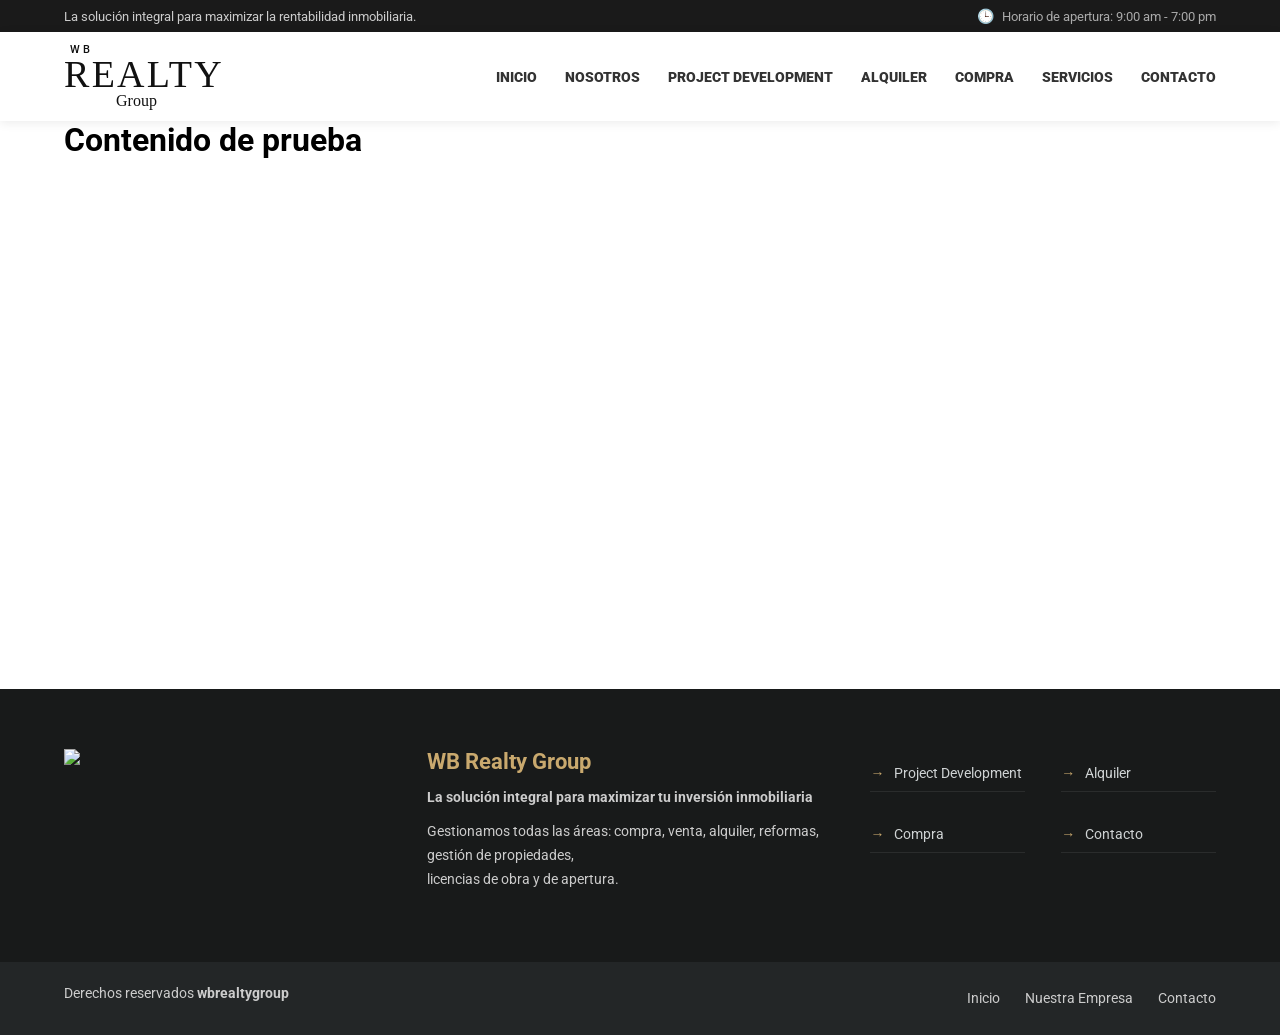
==== index.html @ 9dfc27f6 "aplicativo de inmobiliaria" ====
<!DOCTYPE html>
<html lang="es">

<head>
    <meta charset="UTF-8">
    <meta name="viewport" content="width=device-width, initial-scale=1.0">
    <title>WB Realty Clone</title>
    <link rel="preconnect" href="https://fonts.googleapis.com">
    <link rel="preconnect" href="https://fonts.gstatic.com" crossorigin>
    <link href="https://fonts.googleapis.com/css2?family=Roboto:wght@300;400;500;700;900&display=swap" rel="stylesheet">
    <link rel="stylesheet" href="css/styles.css">
</head>

<body>

    <!-- TOPBAR -->
    <div class="topbar">
        <div class="container">
            <div class="topbar__left">
                <p>La solución integral para maximizar la rentabilidad inmobiliaria.</p>
            </div>
            <div class="topbar__right">
                <span class="topbar__clock">🕒</span>
                <span class="topbar__time">Horario de apertura: 9:00 am - 7:00 pm</span>
             
            </div>
        </div>
    </div>

    <!-- HEADER -->
    <header class="header">
        <div class="container header__container">

            <a class="site-logo" href="#" aria-label="WB Realty Group">
                <span class="site-logo__wb">WB</span>
                <span class="site-logo__realty">REALTY</span>
                <span class="site-logo__group">Group</span>
            </a>

            <nav class="nav" id="nav">
                <ul class="menu">
                    <li><a href="#">Inicio</a></li>
                    <li><a href="#">Nosotros</a></li>
                    <li><a href="#">Project Development</a></li>
                    <li><a href="#">Alquiler</a></li>
                    <li><a href="#">Compra</a></li>
                    <li class="dropdown">
                        <a href="#">Servicios</a>
                        <ul class="submenu">
                            <li><a href="https://wbstudios.es/">Diseño y Reformas</a></li>
                            <li><a href="https://wbrealtygroup.es/licencias/">Licencias</a></li>
                            <li><a href="https://wbrealtygroup.es/boletines/">Boletines</a></li>
                            <li><a href="https://wbrealtygroup.es/certificados-eficiencia-energetica/">Certificados eficiencia energetica</a></li>
                        </ul>
                    </li>
                    <li><a href="https://wbrealtygroup.es/contacts/">Contacto</a></li>
                </ul>
            </nav>

            <div class="menu-toggle" id="menuToggle"><span></span></div>

        </div>
    </header>

    <!-- BODY -->
    <main class="main">
        <div class="container">
            <h1>Contenido de prueba</h1>
        </div>
    </main>

    <!-- FOOTER -->
    <footer class="footer">

        <div class="container footer__top">

            <div>
                <img src="https://wbrealtygroup.es/wp-content/uploads/2017/04/loggo-real.png" class="footer__logo">
            </div>

            <div>
                <h3>WB Realty Group</h3>
                <p><strong>La solución integral para maximizar tu inversión inmobiliaria</strong></p>
                <p>Gestionamos todas las áreas: compra, venta, alquiler, reformas, gestión de propiedades,<br>licencias de obra y de apertura.</p>
            </div>

            <div>
                <ul class="footer__links">
                    <li><a href="https://wbrealtygroup.es/project-development/">Project Development</a></li>
                    <li><a href="https://wbrealtygroup.es/alquiler/">Alquiler</a></li>
                    <li><a href="https://wbrealtygroup.es/compra-2/">Compra</a></li>
                    <li><a href="https://wbrealtygroup.es/contacts/">Contacto</a></li>
                </ul>
            </div>

        </div>

        <div class="footer__bottom">
            <div class="container footer__bottom-content">
                <p>Derechos reservados <strong>wbrealtygroup</strong></p>

                <ul>
                    <li><a href="https://wbrealtygroup.es/home-1/">Inicio</a></li>
                    <li><a href="https://wbrealtygroup.es/about-us/">Nuestra Empresa</a></li>
                    <li><a href="https://wbrealtygroup.es/contacts/">Contacto</a></li>
                </ul>
            </div>
        </div>

    </footer>

    <script src="js/app.js"></script>
</body>

</html>
---- css/styles.css ----
* {
  margin: 0;
  padding: 0;
  box-sizing: border-box;
}

html,
body {
  height: 100%;
}

body {
  font-family: "Roboto", Arial, sans-serif;
  min-height: 100vh;
}

.main {
  min-height: 50vh;
}

.container {
  width: 90%;
  max-width: 1200px;
  margin: auto;
}

/* TOPBAR */
.topbar {
  background: #1a1a1a;
  color: #ccc;
  font-size: 13px;
  padding: 8px 0;
}

.topbar .container {
  display: flex;
  justify-content: space-between;
  align-items: center;
}

.topbar__left,
.topbar__right {
  display: flex;
  align-items: center;
}

.topbar__clock {
  margin-right: 8px;
  font-size: 14px;
}

.topbar__time {
  color: #aaa;
}

.topbar__link {
  color: #ccc;
  text-decoration: none;
  margin-left: 18px;
  font-weight: 400;
  font-size: 13px;
  line-height: 1;
}

.topbar__link:hover {
  color: #fff;
}

.topbar__link--button {
  background: #f6505a;
  color: #fff;
  padding: 10px 16px;
  margin-left: 18px;
}

.topbar__link--button:hover {
  color: #fff;
  opacity: 0.95;
}

/* HEADER */
.header {
  background: white;
  box-shadow: 0 2px 10px rgba(0, 0, 0, 0.08);
  position: sticky;
  top: 0;
  z-index: 1000;
}

.header__container {
  display: flex;
  justify-content: space-between;
  align-items: center;
  padding: 12px 0;
}

.site-logo {
  display: inline-flex;
  flex-direction: column;
  text-decoration: none;
  color: #111;
  line-height: 1;
}

.site-logo__wb {
  font-size: 11px;
  letter-spacing: 0.25em;
  font-weight: 500;
  margin-left: 6px;
}

.site-logo__realty {
  font-family: "Times New Roman", Times, serif;
  font-size: 38px;
  font-weight: 400;
  letter-spacing: 0.06em;
}

.site-logo__group {
  font-family: "Times New Roman", Times, serif;
  font-size: 16px;
  font-weight: 400;
  margin-left: 52px;
}

/* MENU */
.menu {
  display: flex;
  gap: 28px;
  list-style: none;
  align-items: center;
}

.menu a {
  font-family: Roboto, sans-serif;
  font-weight: 900;
  font-style: normal;
  text-decoration: none;
  text-transform: uppercase;
  letter-spacing: 0px;
  font-size: 14px;
  color: #333;
  transition: color 0.3s;
}

.menu a:hover {
  color: #c9a96e;
}

/* DROPDOWN */
.dropdown {
  position: relative;
}

.submenu {
  position: absolute;
  display: none;
  background: #fff;
  box-shadow: 0 4px 15px rgba(0, 0, 0, 0.1);
  min-width: 200px;
  border-radius: 4px;
  padding: 10px 0;
  top: 100%;
}

.dropdown:hover > .submenu {
  display: block;
}

.submenu li {
  padding: 8px 20px;
}

.submenu a {
  color: #555 !important;
  font-size: 14px !important;
}

.submenu a:hover {
  color: #c9a96e !important;
}

.submenu .submenu {
  left: 100%;
  top: 0;
}

/* MENU DOTS (3 PUNTOS VERTICALES) - Solo visible en responsive */
.menu-dots {
  display: none;
  position: relative;
}

.dots-toggle {
  font-size: 22px !important;
  color: #333 !important;
  text-decoration: none;
  line-height: 1;
  transition: color 0.3s !important;
  cursor: pointer;
  background: #f5f5f5;
  border-radius: 50%;
  width: 36px;
  height: 36px;
  display: flex;
  align-items: center;
  justify-content: center;
}

.dots-toggle:hover {
  color: #c9a96e !important;
}

.dots-dropdown {
  position: absolute;
  display: none;
  background: #f5f5f5;
  box-shadow: 0 4px 20px rgba(0, 0, 0, 0.15);
  min-width: 240px;
  border-radius: 4px;
  padding: 12px 0;
  top: 100%;
  right: 0;
  z-index: 100;
}

.menu-dots:hover .dots-dropdown {
  display: block;
}

.dots-dropdown li {
  padding: 10px 20px;
}

.dots-dropdown a {
  color: #444 !important;
  font-size: 14px !important;
  font-weight: 400 !important;
  display: block;
}

.dots-dropdown a:hover {
  color: #c9a96e !important;
}

.dropdown-sub {
  position: relative;
}

.dropdown-sub > a::after {
  content: " \203A";
  float: right;
}

.services-sub {
  position: absolute;
  left: 100%;
  top: 0;
  background: #fff;
  box-shadow: 0 4px 15px rgba(0, 0, 0, 0.15);
  min-width: 230px;
  display: none;
  border-radius: 4px;
  padding: 10px 0;
}

.dropdown-sub:hover > .services-sub {
  display: block;
}

/* RESPONSIVE - Menú a pantalla completa con fondo negro */
@media (max-width: 1024px) {
  .menu-dots {
    display: none;
  }
  .menu-toggle {
    display: flex !important;
    cursor: pointer;
    z-index: 10001;
  }
  .nav {
    position: fixed;
    left: 0;
    top: 0;
    height: 100vh;
    width: 100%;
    background: #111;
    transition: 0.3s;
    padding: 80px 20px 20px;
    box-shadow: none;
    overflow-x: hidden;
    z-index: 10000;
    transform: translateX(-100%);
  }
  .nav.active {
    transform: translateX(0);
  }
  .menu {
    flex-direction: column;
    gap: 0;
    align-items: flex-start;
  }
  .menu > li {
    width: 100%;
    border-bottom: 1px solid #333;
  }
  .menu a,
  .menu a:link,
  .menu a:visited {
    font-size: 18px;
    padding: 15px 0;
    display: block;
    color: #ffffff !important;
    border-bottom: none;
  }
  .menu a:hover,
  .menu a:active {
    color: #c9a96e !important;
  }
  .dots-dropdown {
    display: none;
  }
  .dropdown .submenu,
  .services-sub {
    display: none;
    position: static;
    box-shadow: none;
    background: transparent;
    padding-left: 20px;
    width: 100%;
  }
  .dropdown .submenu.active,
  .services-sub.active {
    display: block;
  }
  .dropdown .submenu li,
  .services-sub li {
    border-bottom: 1px solid #333;
  }
  .dropdown .submenu a,
  .services-sub a {
    color: #cccccc !important;
    font-size: 16px;
    padding: 15px 0;
    display: block;
  }
  .dropdown > a::after {
    content: "+";
    float: right;
    color: #666;
  }
  .dropdown > a.active::after {
    content: "-";
  }
}

/* MOBILE */
.menu-toggle {
  display: none;
  width: 30px;
  height: 24px;
  position: relative;
  cursor: pointer;
  flex-direction: column;
  justify-content: space-between;
  align-items: center;
}

.menu-toggle::before,
.menu-toggle::after {
  content: "";
  width: 100%;
  height: 3px;
  background-color: #333;
  border-radius: 2px;
  transition: all 0.3s ease;
}

.menu-toggle span {
  width: 100%;
  height: 3px;
  background-color: #333;
  border-radius: 2px;
  transition: all 0.3s ease;
}

.menu-toggle.active::before {
  transform: rotate(45deg) translate(6px, 6px);
  background-color: #fff !important;
}

.menu-toggle.active::after {
  transform: rotate(-45deg) translate(6px, -6px);
  background-color: #fff !important;
}

.menu-toggle.active span {
  opacity: 0;
}

.nav.active ~ .menu-toggle {
  z-index: 10001;
}

/* FOOTER */
.footer {
  margin-top: 7.4rem;
  background: #181a1a;
  color: #ccc;
}

.footer__top {
  display: grid;
  grid-template-columns: minmax(240px, 33%) minmax(320px, 37%) minmax(
      280px,
      30%
    );
  padding: 60px 0;
  gap: 40px;
  max-width: 1200px;
  margin: 0 auto;
  width: 90%;
}

.footer__logo {
  width: 307px;
  max-width: 100%;
  height: auto;
  margin-bottom: 15px;
}

.footer h3 {
  color: #c9a96e;
  font-size: 22px;
  margin-bottom: 12px;
}

.footer h4 {
  color: #fff;
  font-size: 16px;
  margin-bottom: 15px;
  text-transform: uppercase;
  letter-spacing: 1px;
}

.footer p {
  font-size: 14px;
  line-height: 1.7;
  margin-bottom: 10px;
}

.footer ul {
  list-style: none;
}

.footer ul li {
  padding: 6px 0;
  font-size: 14px;
  transition: color 0.3s;
  cursor: default;
}

.footer ul li:hover {
  color: #c9a96e;
}

.footer a {
  color: #ccc;
  text-decoration: none;
  transition: color 0.3s;
}

.footer a:hover {
  color: #c9a96e;
}

.footer__links li {
  padding: 0;
}

.footer__links {
  display: grid;
  grid-template-columns: repeat(2, minmax(0, 1fr));
  column-gap: 36px;
  row-gap: 12px;
}

.footer__links a {
  display: flex;
  align-items: center;
  gap: 10px;
  padding: 10px 0;
  border-bottom: 1px solid rgba(255, 255, 255, 0.08);
  color: #cfd3d4;
}

.footer__links a::before {
  content: "\2192";
  color: #c9a96e;
  flex: 0 0 auto;
}

.footer__bottom {
  background: #232627;
  padding: 20px 0;
}

.footer__bottom-content {
  display: flex;
  justify-content: space-between;
  align-items: center;
  max-width: 1200px;
  margin: 0 auto;
  width: 90%;
  font-size: 13px;
}

.footer__bottom ul {
  display: flex;
  gap: 25px;
}

.footer__bottom li {
  cursor: pointer;
}

.footer__bottom li:hover {
  color: #c9a96e;
}

/* RESPONSIVE - Estilos para móviles pequeños */
@media (max-width: 768px) {
  .topbar .container {
    flex-direction: column;
    gap: 5px;
    text-align: center;
  }

  .header__container {
    flex-wrap: wrap;
  }

  .menu-toggle {
    display: flex !important;
  }

  .nav {
    padding: 70px 20px 20px;
  }

  .menu a,
  .menu a:link,
  .menu a:visited {
    font-size: 16px;
    padding: 12px 0;
  }

  .dropdown .submenu a,
  .services-sub a {
    font-size: 14px;
    padding: 10px 0;
  }

  .menu-collapse.active .menu-collapse-dropdown {
    display: block;
  }

  .footer__top {
    grid-template-columns: 1fr;
    text-align: center;
    padding: 40px 0;
  }

  .footer__bottom-content {
    flex-direction: column;
    gap: 15px;
    text-align: center;
  }

  .footer__bottom ul {
    flex-wrap: wrap;
    justify-content: center;
  }
}
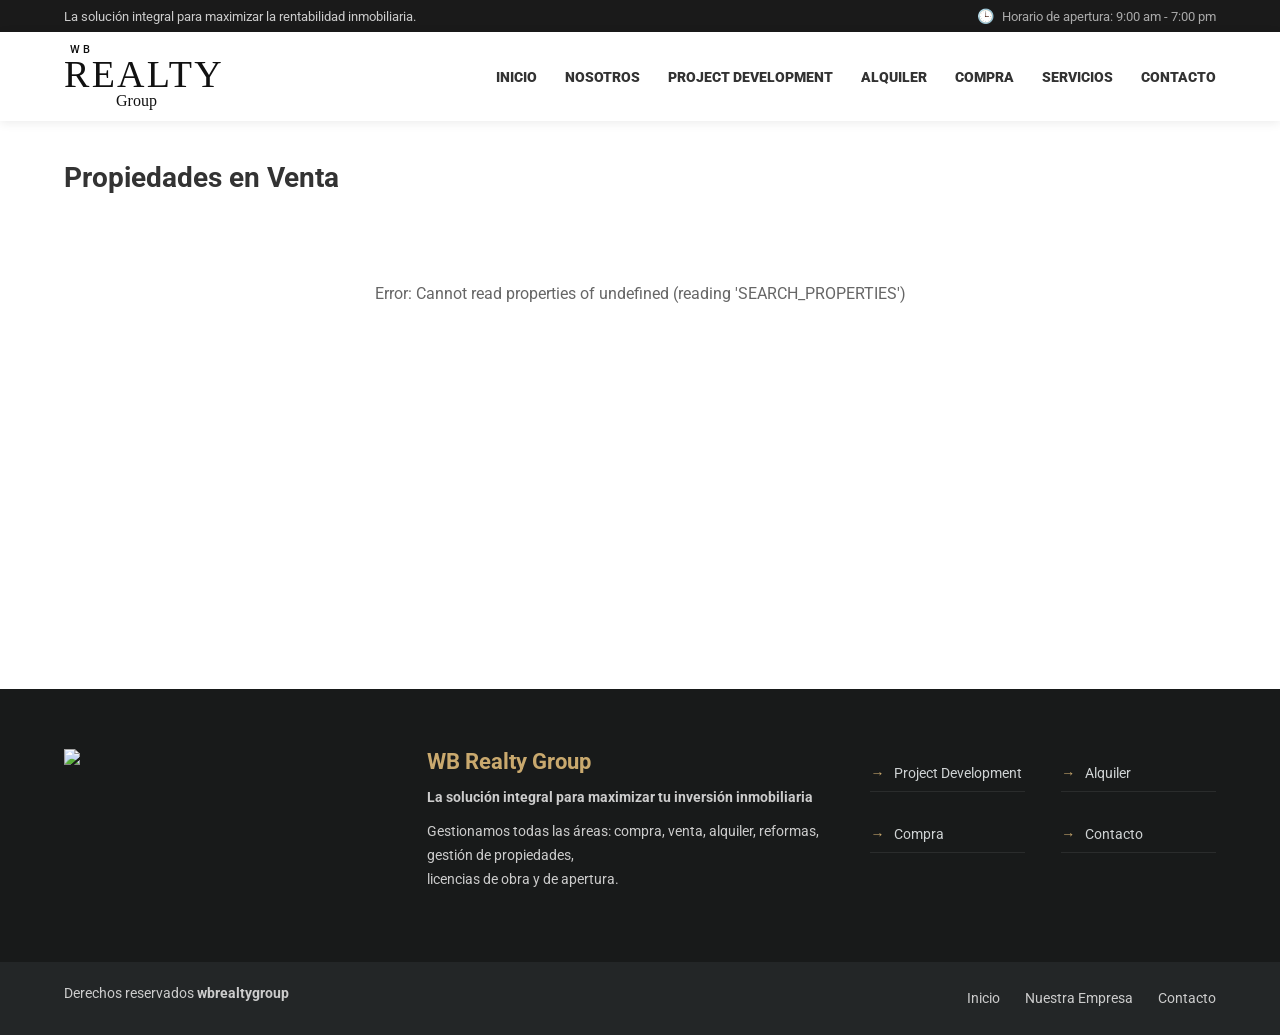
==== commit 91c32b0e: "fix: configracion del proyyecto" ====
--- a/index.html
+++ b/index.html
@@ -1,115 +1,145 @@
-<!DOCTYPE html>
+<!doctype html>
 <html lang="es">
+  <head>
+    <meta charset="UTF-8" />
+    <meta name="viewport" content="width=device-width, initial-scale=1.0" />
+    <title>WB Realty Clone</title>
+    <link rel="preconnect" href="https://fonts.googleapis.com" />
+    <link rel="preconnect" href="https://fonts.gstatic.com" crossorigin />
+    <link
+      href="https://fonts.googleapis.com/css2?family=Roboto:wght@300;400;500;700;900&display=swap"
+      rel="stylesheet"
+    />
+    <link rel="stylesheet" href="css/styles.css" />
+  </head>
 
-<head>
-    <meta charset="UTF-8">
-    <meta name="viewport" content="width=device-width, initial-scale=1.0">
-    <title>WB Realty Clone</title>
-    <link rel="preconnect" href="https://fonts.googleapis.com">
-    <link rel="preconnect" href="https://fonts.gstatic.com" crossorigin>
-    <link href="https://fonts.googleapis.com/css2?family=Roboto:wght@300;400;500;700;900&display=swap" rel="stylesheet">
-    <link rel="stylesheet" href="css/styles.css">
-</head>
-
-<body>
-
+  <body>
     <!-- TOPBAR -->
     <div class="topbar">
-        <div class="container">
-            <div class="topbar__left">
-                <p>La solución integral para maximizar la rentabilidad inmobiliaria.</p>
-            </div>
-            <div class="topbar__right">
-                <span class="topbar__clock">🕒</span>
-                <span class="topbar__time">Horario de apertura: 9:00 am - 7:00 pm</span>
-             
-            </div>
+      <div class="container">
+        <div class="topbar__left">
+          <p>
+            La solución integral para maximizar la rentabilidad inmobiliaria.
+          </p>
         </div>
+        <div class="topbar__right">
+          <span class="topbar__clock">🕒</span>
+          <span class="topbar__time"
+            >Horario de apertura: 9:00 am - 7:00 pm</span
+          >
+        </div>
+      </div>
     </div>
 
     <!-- HEADER -->
     <header class="header">
-        <div class="container header__container">
+      <div class="container header__container">
+        <a class="site-logo" href="#" aria-label="WB Realty Group">
+          <span class="site-logo__wb">WB</span>
+          <span class="site-logo__realty">REALTY</span>
+          <span class="site-logo__group">Group</span>
+        </a>
 
-            <a class="site-logo" href="#" aria-label="WB Realty Group">
-                <span class="site-logo__wb">WB</span>
-                <span class="site-logo__realty">REALTY</span>
-                <span class="site-logo__group">Group</span>
-            </a>
+        <nav class="nav" id="nav">
+          <ul class="menu">
+            <li><a href="#">Inicio</a></li>
+            <li><a href="#">Nosotros</a></li>
+            <li><a href="#">Project Development</a></li>
+            <li><a href="#">Alquiler</a></li>
+            <li><a href="#">Compra</a></li>
+            <li class="dropdown">
+              <a href="#">Servicios</a>
+              <ul class="submenu">
+                <li><a href="https://wbstudios.es/">Diseño y Reformas</a></li>
+                <li>
+                  <a href="https://wbrealtygroup.es/licencias/">Licencias</a>
+                </li>
+                <li>
+                  <a href="https://wbrealtygroup.es/boletines/">Boletines</a>
+                </li>
+                <li>
+                  <a
+                    href="https://wbrealtygroup.es/certificados-eficiencia-energetica/"
+                    >Certificados eficiencia energetica</a
+                  >
+                </li>
+              </ul>
+            </li>
+            <li><a href="https://wbrealtygroup.es/contacts/">Contacto</a></li>
+          </ul>
+        </nav>
 
-            <nav class="nav" id="nav">
-                <ul class="menu">
-                    <li><a href="#">Inicio</a></li>
-                    <li><a href="#">Nosotros</a></li>
-                    <li><a href="#">Project Development</a></li>
-                    <li><a href="#">Alquiler</a></li>
-                    <li><a href="#">Compra</a></li>
-                    <li class="dropdown">
-                        <a href="#">Servicios</a>
-                        <ul class="submenu">
-                            <li><a href="https://wbstudios.es/">Diseño y Reformas</a></li>
-                            <li><a href="https://wbrealtygroup.es/licencias/">Licencias</a></li>
-                            <li><a href="https://wbrealtygroup.es/boletines/">Boletines</a></li>
-                            <li><a href="https://wbrealtygroup.es/certificados-eficiencia-energetica/">Certificados eficiencia energetica</a></li>
-                        </ul>
-                    </li>
-                    <li><a href="https://wbrealtygroup.es/contacts/">Contacto</a></li>
-                </ul>
-            </nav>
-
-            <div class="menu-toggle" id="menuToggle"><span></span></div>
-
-        </div>
+        <div class="menu-toggle" id="menuToggle"><span></span></div>
+      </div>
     </header>
 
     <!-- BODY -->
     <main class="main">
-        <div class="container">
-            <h1>Contenido de prueba</h1>
-        </div>
+      <div class="container">
+        <section class="properties-section">
+          <h1>Propiedades en Venta</h1>
+          <div id="properties-container"></div>
+        </section>
+      </div>
     </main>
 
     <!-- FOOTER -->
     <footer class="footer">
-
-        <div class="container footer__top">
-
-            <div>
-                <img src="https://wbrealtygroup.es/wp-content/uploads/2017/04/loggo-real.png" class="footer__logo">
-            </div>
-
-            <div>
-                <h3>WB Realty Group</h3>
-                <p><strong>La solución integral para maximizar tu inversión inmobiliaria</strong></p>
-                <p>Gestionamos todas las áreas: compra, venta, alquiler, reformas, gestión de propiedades,<br>licencias de obra y de apertura.</p>
-            </div>
-
-            <div>
-                <ul class="footer__links">
-                    <li><a href="https://wbrealtygroup.es/project-development/">Project Development</a></li>
-                    <li><a href="https://wbrealtygroup.es/alquiler/">Alquiler</a></li>
-                    <li><a href="https://wbrealtygroup.es/compra-2/">Compra</a></li>
-                    <li><a href="https://wbrealtygroup.es/contacts/">Contacto</a></li>
-                </ul>
-            </div>
-
+      <div class="container footer__top">
+        <div>
+          <img
+            src="https://wbrealtygroup.es/wp-content/uploads/2017/04/loggo-real.png"
+            class="footer__logo"
+          />
         </div>
 
-        <div class="footer__bottom">
-            <div class="container footer__bottom-content">
-                <p>Derechos reservados <strong>wbrealtygroup</strong></p>
-
-                <ul>
-                    <li><a href="https://wbrealtygroup.es/home-1/">Inicio</a></li>
-                    <li><a href="https://wbrealtygroup.es/about-us/">Nuestra Empresa</a></li>
-                    <li><a href="https://wbrealtygroup.es/contacts/">Contacto</a></li>
-                </ul>
-            </div>
+        <div>
+          <h3>WB Realty Group</h3>
+          <p>
+            <strong
+              >La solución integral para maximizar tu inversión
+              inmobiliaria</strong
+            >
+          </p>
+          <p>
+            Gestionamos todas las áreas: compra, venta, alquiler, reformas,
+            gestión de propiedades,<br />licencias de obra y de apertura.
+          </p>
         </div>
 
+        <div>
+          <ul class="footer__links">
+            <li>
+              <a href="https://wbrealtygroup.es/project-development/"
+                >Project Development</a
+              >
+            </li>
+            <li><a href="https://wbrealtygroup.es/alquiler/">Alquiler</a></li>
+            <li><a href="https://wbrealtygroup.es/compra-2/">Compra</a></li>
+            <li><a href="https://wbrealtygroup.es/contacts/">Contacto</a></li>
+          </ul>
+        </div>
+      </div>
+
+      <div class="footer__bottom">
+        <div class="container footer__bottom-content">
+          <p>Derechos reservados <strong>wbrealtygroup</strong></p>
+
+          <ul>
+            <li><a href="https://wbrealtygroup.es/home-1/">Inicio</a></li>
+            <li>
+              <a href="https://wbrealtygroup.es/about-us/">Nuestra Empresa</a>
+            </li>
+            <li><a href="https://wbrealtygroup.es/contacts/">Contacto</a></li>
+          </ul>
+        </div>
+      </div>
     </footer>
 
+    <script src="js/config.js"></script>
+    <script src="js/models/PropertyModel.js"></script>
+    <script src="js/views/PropertyView.js"></script>
+    <script src="js/controllers/PropertyController.js"></script>
     <script src="js/app.js"></script>
-</body>
-
-</html>+  </body>
+</html>
--- a/css/styles.css
+++ b/css/styles.css
@@ -582,3 +582,149 @@
     justify-content: center;
   }
 }
+
+/* Properties Section */
+.properties-section {
+  padding: 40px 0;
+}
+
+.properties-section h1 {
+  margin-bottom: 30px;
+  color: #333;
+  font-size: 28px;
+}
+
+.properties-grid {
+  display: grid;
+  grid-template-columns: repeat(auto-fill, minmax(280px, 1fr));
+  gap: 24px;
+}
+
+.property-card {
+  background: #fff;
+  border-radius: 8px;
+  overflow: hidden;
+  box-shadow: 0 2px 8px rgba(0, 0, 0, 0.1);
+  transition:
+    transform 0.3s ease,
+    box-shadow 0.3s ease;
+}
+
+.property-card:hover {
+  transform: translateY(-4px);
+  box-shadow: 0 4px 16px rgba(0, 0, 0, 0.15);
+}
+
+.property-card__image {
+  position: relative;
+  height: 200px;
+  overflow: hidden;
+}
+
+.property-card__image img {
+  width: 100%;
+  height: 100%;
+  object-fit: cover;
+}
+
+.property-card__status {
+  position: absolute;
+  top: 12px;
+  left: 12px;
+  padding: 4px 12px;
+  border-radius: 4px;
+  font-size: 12px;
+  font-weight: 500;
+  text-transform: uppercase;
+}
+
+.property-card__status--available {
+  background: #22c55e;
+  color: #fff;
+}
+
+.property-card__status--under-offer {
+  background: #f59e0b;
+  color: #fff;
+}
+
+.property-card__status--sale-agreed {
+  background: #ef4444;
+  color: #fff;
+}
+
+.property-card__content {
+  padding: 16px;
+}
+
+.property-card__header {
+  display: flex;
+  flex-direction: column;
+  gap: 4px;
+  margin-bottom: 8px;
+}
+
+.property-card__type {
+  font-size: 12px;
+  color: #666;
+  text-transform: uppercase;
+  letter-spacing: 0.5px;
+}
+
+.property-card__location {
+  font-size: 14px;
+  color: #333;
+  font-weight: 500;
+}
+
+.property-card__price {
+  font-size: 22px;
+  font-weight: 700;
+  color: #1a1a1a;
+  margin-bottom: 12px;
+}
+
+.property-card__details {
+  display: flex;
+  gap: 16px;
+  margin-bottom: 12px;
+  color: #666;
+  font-size: 14px;
+}
+
+.property-card__detail-value {
+  font-weight: 600;
+  color: #333;
+}
+
+.property-card__ref {
+  font-size: 12px;
+  color: #999;
+}
+
+.properties-loading,
+.properties-empty,
+.properties-error {
+  text-align: center;
+  padding: 60px 20px;
+  color: #666;
+}
+
+.loader {
+  width: 40px;
+  height: 40px;
+  border: 3px solid #f3f3f3;
+  border-top: 3px solid #3498db;
+  border-radius: 50%;
+  margin: 0 auto 16px;
+  animation: spin 1s linear infinite;
+}
+
+@keyframes spin {
+  0% {
+    transform: rotate(0deg);
+  }
+  100% {
+    transform: rotate(360deg);
+  }
+}
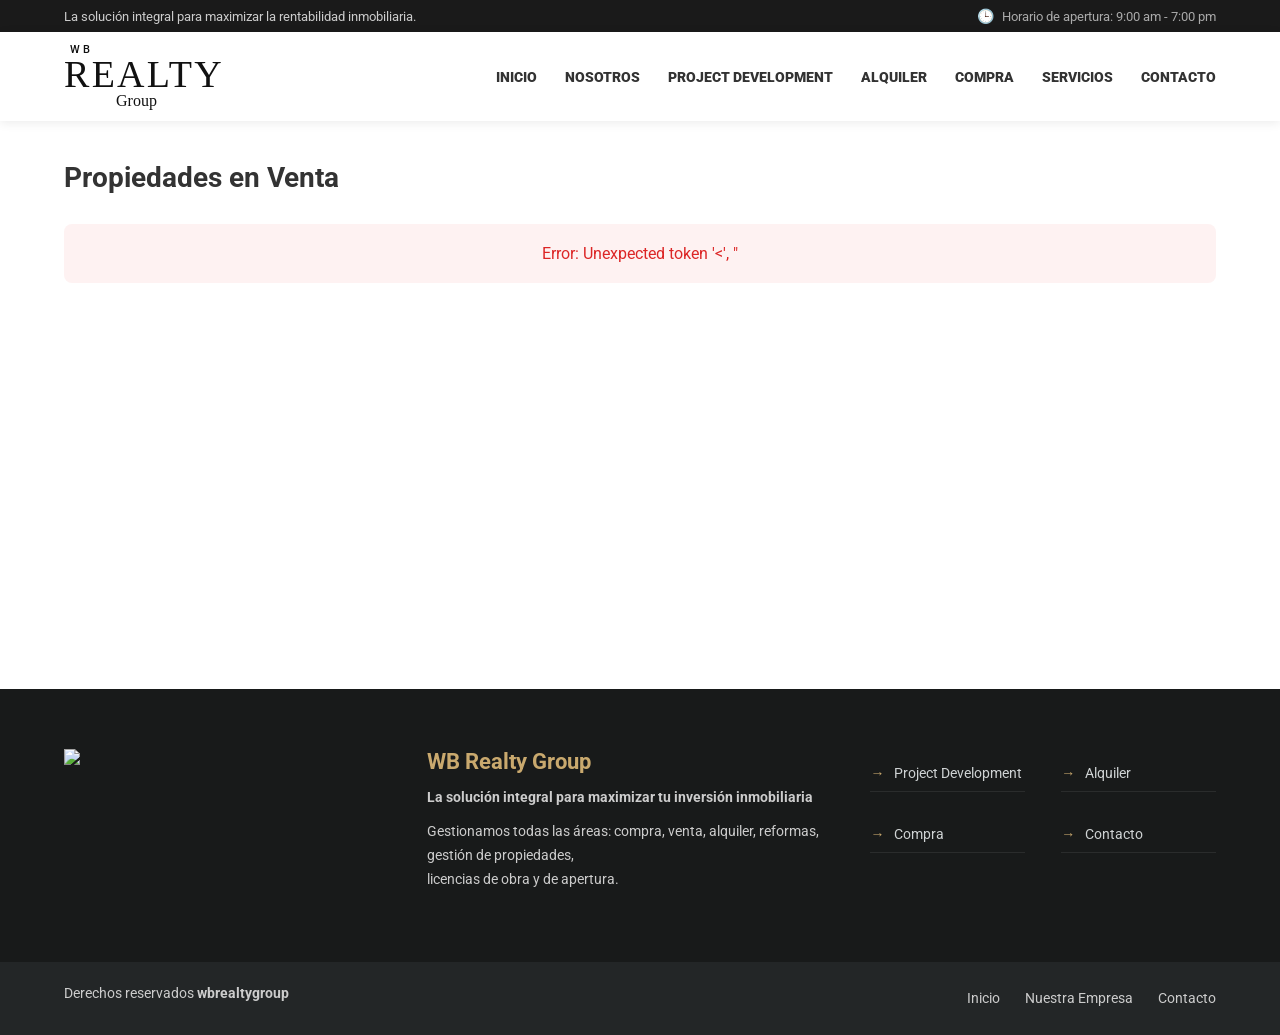
==== commit aedbd096: "fix: filtro basic para todas, ventas, alquilertemporal" ====
--- a/index.html
+++ b/index.html
@@ -79,6 +79,7 @@
         <section class="properties-section">
           <h1>Propiedades en Venta</h1>
           <div id="properties-container"></div>
+          <div id="pagination-container"></div>
         </section>
       </div>
     </main>
@@ -139,6 +140,7 @@
     <script src="js/config.js"></script>
     <script src="js/models/PropertyModel.js"></script>
     <script src="js/views/PropertyView.js"></script>
+    <script src="js/views/PaginationView.js"></script>
     <script src="js/controllers/PropertyController.js"></script>
     <script src="js/app.js"></script>
   </body>
--- a/css/styles.css
+++ b/css/styles.css
@@ -583,7 +583,7 @@
   }
 }
 
-/* Properties Section */
+/* Properties Section - Theme wbrealtygroup */
 .properties-section {
   padding: 40px 0;
 }
@@ -594,120 +594,313 @@
   font-size: 28px;
 }
 
-.properties-grid {
-  display: grid;
-  grid-template-columns: repeat(auto-fill, minmax(280px, 1fr));
-  gap: 24px;
-}
-
-.property-card {
+.trx_addons_columns_wrap {
+  display: flex;
+  flex-wrap: wrap;
+  margin: 0 -15px;
+}
+
+.trx_addons_column-1_3 {
+  width: 33.3333%;
+  padding: 0 15px;
+  margin-bottom: 30px;
+}
+
+@media (max-width: 992px) {
+  .trx_addons_column-1_3 {
+    width: 50%;
+  }
+}
+
+@media (max-width: 576px) {
+  .trx_addons_column-1_3 {
+    width: 100%;
+  }
+}
+
+.sc_properties_item {
   background: #fff;
   border-radius: 8px;
   overflow: hidden;
-  box-shadow: 0 2px 8px rgba(0, 0, 0, 0.1);
-  transition:
-    transform 0.3s ease,
-    box-shadow 0.3s ease;
-}
-
-.property-card:hover {
-  transform: translateY(-4px);
-  box-shadow: 0 4px 16px rgba(0, 0, 0, 0.15);
-}
-
-.property-card__image {
+  box-shadow: 0 3px 12px rgba(0, 0, 0, 0.08);
+  transition: all 0.3s ease;
+}
+
+.sc_properties_item:hover {
+  transform: translateY(-5px);
+  box-shadow: 0 8px 25px rgba(0, 0, 0, 0.15);
+}
+
+.post_featured {
   position: relative;
-  height: 200px;
   overflow: hidden;
 }
 
-.property-card__image img {
+.post_featured img {
   width: 100%;
-  height: 100%;
+  height: 208px;
   object-fit: cover;
-}
-
-.property-card__status {
+  display: block;
+}
+
+.post_featured .mask {
   position: absolute;
-  top: 12px;
-  left: 12px;
-  padding: 4px 12px;
-  border-radius: 4px;
-  font-size: 12px;
-  font-weight: 500;
-  text-transform: uppercase;
-}
-
-.property-card__status--available {
-  background: #22c55e;
-  color: #fff;
-}
-
-.property-card__status--under-offer {
-  background: #f59e0b;
-  color: #fff;
-}
-
-.property-card__status--sale-agreed {
-  background: #ef4444;
-  color: #fff;
-}
-
-.property-card__content {
-  padding: 16px;
-}
-
-.property-card__header {
-  display: flex;
-  flex-direction: column;
-  gap: 4px;
+  top: 0;
+  left: 0;
+  right: 0;
+  bottom: 0;
+  background: linear-gradient(to top, rgba(0, 0, 0, 0.5) 0%, transparent 50%);
+  opacity: 0;
+  transition: opacity 0.3s ease;
+}
+
+.sc_properties_item:hover .mask {
+  opacity: 1;
+}
+
+.post_featured .icons {
+  position: absolute;
+  bottom: 15px;
+  right: 15px;
+  display: flex;
+  gap: 8px;
+  opacity: 0;
+  transform: translateY(10px);
+  transition: all 0.3s ease;
+}
+
+.sc_properties_item:hover .icons {
+  opacity: 1;
+  transform: translateY(0);
+}
+
+.post_featured .icons a {
+  width: 36px;
+  height: 36px;
+  background: #fff;
+  border-radius: 50%;
+  display: flex;
+  align-items: center;
+  justify-content: center;
+  color: #333;
+  text-decoration: none;
+  box-shadow: 0 2px 8px rgba(0, 0, 0, 0.2);
+}
+
+.sc_properties_item_info {
+  padding: 20px;
+}
+
+.sc_properties_item_header {
+  margin-bottom: 15px;
+}
+
+.sc_properties_item_row_address {
+  display: none;
+}
+
+.sc_properties_item_row {
   margin-bottom: 8px;
 }
 
-.property-card__type {
-  font-size: 12px;
+.sc_properties_item_option {
+  display: flex;
+  align-items: flex-start;
+  gap: 8px;
+  font-size: 13px;
   color: #666;
-  text-transform: uppercase;
-  letter-spacing: 0.5px;
-}
-
-.property-card__location {
+}
+
+.sc_properties_item_option_label_icon {
+  color: #999;
   font-size: 14px;
+}
+
+.sc_properties_item_option_data {
   color: #333;
-  font-weight: 500;
-}
-
-.property-card__price {
-  font-size: 22px;
-  font-weight: 700;
-  color: #1a1a1a;
-  margin-bottom: 12px;
-}
-
-.property-card__details {
-  display: flex;
-  gap: 16px;
-  margin-bottom: 12px;
-  color: #666;
+}
+
+.sc_properties_item_type {
   font-size: 14px;
-}
-
-.property-card__detail-value {
+  color: #9ca3af;
+  margin-top: 6px;
+}
+
+.sc_properties_item_price {
+  font-size: 34px;
+  font-weight: 800;
+  color: #ff3b30;
+  margin: 14px 0 18px;
+}
+
+.properties_price_label {
+  font-size: 18px;
+  font-weight: 600;
+  color: #ff3b30;
+  margin-right: 4px;
+}
+
+.sc_properties_item_options {
+  border-top: 1px solid #eee;
+  padding-top: 15px;
+}
+
+.sc_properties_item_row_info {
+  display: flex;
+  gap: 20px;
+  margin-bottom: 15px;
+}
+
+.sc_properties_item_row_info .sc_properties_item_option {
+  color: #111827;
+}
+
+.sc_properties_item_row_info .sc_properties_item_option_label_text {
+  color: #111827;
+}
+
+.sc_properties_item_row_info .sc_properties_item_option_data {
+  color: #111827;
+}
+
+.sc_properties_item_option_label {
+  display: flex;
+  align-items: center;
+  gap: 5px;
+}
+
+.sc_properties_item_option_label_text {
+  font-size: 14px;
+  color: #111827;
+  margin-right: 4px;
+}
+
+.sc_properties_item_option_data {
   font-weight: 600;
   color: #333;
 }
 
-.property-card__ref {
-  font-size: 12px;
-  color: #999;
-}
-
-.properties-loading,
-.properties-empty,
-.properties-error {
+.sc_properties_item_button {
+  margin-bottom: 15px;
+}
+
+.sc_properties_item_footer {
+  display: flex;
+  align-items: center;
+  justify-content: space-between;
+  gap: 14px;
+}
+
+.sc_properties_item_footer .sc_properties_item_button {
+  margin-bottom: 0;
+}
+
+.sc_button {
+  display: inline-block;
+  padding: 12px 20px;
+  background: #1a1a1a;
+  color: #fff;
+  text-decoration: none;
+  font-size: 13px;
+  font-weight: 800;
+  text-transform: uppercase;
+  letter-spacing: 1px;
+  border-radius: 0px;
+  transition: background 0.3s ease;
+}
+
+.sc_button_with_icon {
+  display: inline-flex;
+  align-items: center;
+  gap: 16px;
+}
+
+.sc_button__arrow {
+  font-size: 18px;
+  line-height: 1;
+}
+
+.sc_button:hover {
+  background: #333;
+}
+
+.sc_properties_item_status {
+  display: inline-flex;
+  align-items: center;
+  gap: 8px;
+  font-size: 14px;
+  color: #6b7280;
+}
+
+.sc_properties_item_status_text {
+  color: #6b7280;
+}
+
+.sc_properties_item_meta {
+  display: flex;
+  align-items: center;
+  justify-content: space-between;
+  margin-top: 6px;
+  gap: 12px;
+}
+
+.sc_properties_item_actions {
+  display: flex;
+  gap: 10px;
+}
+
+.sc_properties_action {
+  width: 36px;
+  height: 36px;
+  border-radius: 999px;
+  border: none;
+  cursor: pointer;
+  font-size: 16px;
+  display: inline-flex;
+  align-items: center;
+  justify-content: center;
+}
+
+.sc_properties_action_fav {
+  background: #ff4d4d;
+  color: #fff;
+}
+
+.sc_properties_action_compare {
+  background: #111827;
+  color: #fff;
+}
+
+.sc_properties_item_title {
+  margin: 0 0 6px;
+  font-size: 26px;
+  font-weight: 500;
+  line-height: 1.15;
+}
+
+.sc_properties_item_title a {
+  color: #333;
+  text-decoration: none;
+}
+
+.sc_properties_item_title a:hover {
+  color: #666;
+}
+
+.trx_addons_message_box {
+  padding: 20px;
+  border-radius: 8px;
   text-align: center;
-  padding: 60px 20px;
-  color: #666;
+}
+
+.trx_addons_message_box_info {
+  background: #f0f9ff;
+  color: #0066cc;
+}
+
+.trx_addons_message_box_error {
+  background: #fef2f2;
+  color: #dc2626;
 }
 
 .loader {
@@ -720,6 +913,33 @@
   animation: spin 1s linear infinite;
 }
 
+.pagination {
+  display: flex;
+  align-items: center;
+  justify-content: center;
+  gap: 14px;
+  margin-top: 28px;
+}
+
+.pagination__btn {
+  padding: 10px 14px;
+  border: 1px solid #e5e7eb;
+  background: #fff;
+  color: #111827;
+  cursor: pointer;
+  font-weight: 600;
+}
+
+.pagination__btn:disabled {
+  opacity: 0.5;
+  cursor: not-allowed;
+}
+
+.pagination__info {
+  color: #6b7280;
+  font-weight: 600;
+}
+
 @keyframes spin {
   0% {
     transform: rotate(0deg);
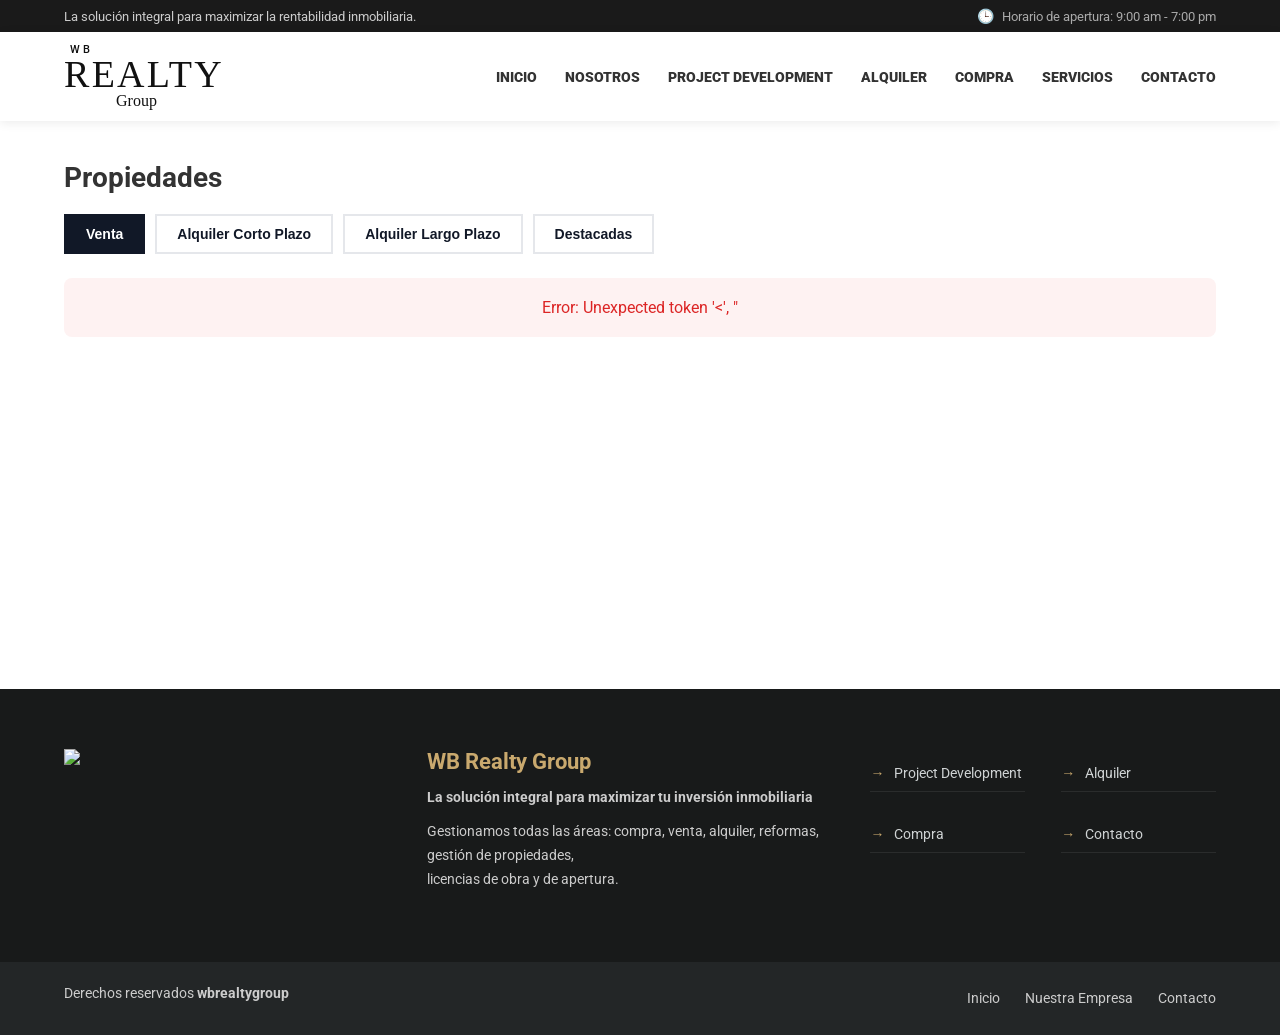
==== commit 50779968: "fix: diseño del detalle y el idioma no es con es sino con el numero 2 los idiama van con numeros" ====
--- a/index.html
+++ b/index.html
@@ -77,9 +77,9 @@
     <main class="main">
       <div class="container">
         <section class="properties-section">
-          <h1>Propiedades en Venta</h1>
+          <h1>Propiedades</h1>
+          <div id="filter-container"></div>
           <div id="properties-container"></div>
-          <div id="pagination-container"></div>
         </section>
       </div>
     </main>
@@ -140,7 +140,7 @@
     <script src="js/config.js"></script>
     <script src="js/models/PropertyModel.js"></script>
     <script src="js/views/PropertyView.js"></script>
-    <script src="js/views/PaginationView.js"></script>
+    <script src="js/views/FilterView.js"></script>
     <script src="js/controllers/PropertyController.js"></script>
     <script src="js/app.js"></script>
   </body>
--- a/css/styles.css
+++ b/css/styles.css
@@ -588,8 +588,36 @@
   padding: 40px 0;
 }
 
+.filter-buttons {
+  display: flex;
+  gap: 10px;
+  margin-bottom: 24px;
+  flex-wrap: wrap;
+}
+
+.filter-btn {
+  padding: 10px 20px;
+  border: 2px solid #e5e7eb;
+  background: #fff;
+  color: #111827;
+  font-size: 14px;
+  font-weight: 600;
+  cursor: pointer;
+  transition: all 0.2s ease;
+}
+
+.filter-btn:hover {
+  border-color: #111827;
+}
+
+.filter-btn.is-active {
+  background: #111827;
+  color: #fff;
+  border-color: #111827;
+}
+
 .properties-section h1 {
-  margin-bottom: 30px;
+  margin-bottom: 20px;
   color: #333;
   font-size: 28px;
 }
@@ -915,10 +943,31 @@
 
 .pagination {
   display: flex;
-  align-items: center;
+  flex-direction: column;
+  gap: 12px;
+  margin-top: 28px;
+}
+
+.pagination__summary {
+  display: flex;
   justify-content: center;
-  gap: 14px;
-  margin-top: 28px;
+  gap: 12px;
+  color: #6b7280;
+  font-weight: 600;
+}
+
+.pagination__controls {
+  display: flex;
+  align-items: center;
+  justify-content: center;
+  gap: 10px;
+  flex-wrap: wrap;
+}
+
+.pagination__pages {
+  display: inline-flex;
+  align-items: center;
+  gap: 6px;
 }
 
 .pagination__btn {
@@ -930,6 +979,28 @@
   font-weight: 600;
 }
 
+.pagination__page {
+  padding: 10px 12px;
+  border: 1px solid #e5e7eb;
+  background: #fff;
+  color: #111827;
+  cursor: pointer;
+  font-weight: 700;
+  min-width: 40px;
+}
+
+.pagination__page.is-active {
+  background: #111827;
+  color: #fff;
+  border-color: #111827;
+}
+
+.pagination__dots {
+  color: #9ca3af;
+  padding: 0 6px;
+  font-weight: 700;
+}
+
 .pagination__btn:disabled {
   opacity: 0.5;
   cursor: not-allowed;
@@ -940,6 +1011,24 @@
   font-weight: 600;
 }
 
+.pagination__goto {
+  display: flex;
+  justify-content: center;
+  align-items: center;
+  gap: 10px;
+}
+
+.pagination__goto-label {
+  color: #6b7280;
+  font-weight: 600;
+}
+
+.pagination__goto-input {
+  width: 110px;
+  padding: 10px 12px;
+  border: 1px solid #e5e7eb;
+}
+
 @keyframes spin {
   0% {
     transform: rotate(0deg);
@@ -948,3 +1037,224 @@
     transform: rotate(360deg);
   }
 }
+
+/* Property Detail Page */
+.property-detail-section {
+  padding: 40px 0;
+}
+
+.property-detail {
+  max-width: 1200px;
+  margin: 0 auto;
+}
+
+.property-detail__breadcrumb {
+  display: flex;
+  align-items: center;
+  gap: 8px;
+  margin-bottom: 24px;
+  font-size: 14px;
+  color: #6b7280;
+}
+
+.property-detail__breadcrumb a {
+  color: #6b7280;
+  text-decoration: none;
+}
+
+.property-detail__breadcrumb a:hover {
+  color: #111827;
+}
+
+.property-detail__breadcrumb .current {
+  color: #111827;
+}
+
+.property-detail__gallery {
+  margin-bottom: 30px;
+}
+
+.property-detail__featured {
+  position: relative;
+  margin-bottom: 12px;
+  border-radius: 8px;
+  overflow: hidden;
+}
+
+.property-detail__featured img {
+  width: 100%;
+  height: 450px;
+  object-fit: cover;
+  display: block;
+}
+
+.property-detail__thumbs {
+  display: flex;
+  gap: 8px;
+  overflow-x: auto;
+}
+
+.property-detail__thumb {
+  flex-shrink: 0;
+  width: 90px;
+  height: 70px;
+  border-radius: 4px;
+  overflow: hidden;
+  cursor: pointer;
+  opacity: 0.6;
+  transition: opacity 0.2s ease;
+}
+
+.property-detail__thumb:hover,
+.property-detail__thumb.is-active {
+  opacity: 1;
+}
+
+.property-detail__thumb img {
+  width: 100%;
+  height: 100%;
+  object-fit: cover;
+}
+
+.property-detail__title-wrap {
+  margin-bottom: 30px;
+}
+
+.property-detail__title {
+  font-size: 32px;
+  font-weight: 700;
+  color: #111827;
+  margin-bottom: 12px;
+  display: flex;
+  align-items: center;
+  gap: 16px;
+  flex-wrap: wrap;
+}
+
+.property-detail__status {
+  font-size: 14px;
+  font-weight: 600;
+  padding: 6px 12px;
+  background: #22c55e;
+  color: #fff;
+  border-radius: 4px;
+  text-transform: uppercase;
+}
+
+.property-detail__address {
+  display: flex;
+  flex-direction: column;
+  gap: 4px;
+  margin-bottom: 16px;
+  color: #6b7280;
+}
+
+.property-detail__meta {
+  display: flex;
+  align-items: center;
+  justify-content: space-between;
+  flex-wrap: wrap;
+  gap: 16px;
+}
+
+.property-detail__price {
+  font-size: 32px;
+  font-weight: 800;
+  color: #ff3b30;
+}
+
+.property-detail__price .properties_price_label {
+  font-size: 18px;
+  font-weight: 600;
+}
+
+.property-detail__price .properties_price_after {
+  font-size: 14px;
+  font-weight: 400;
+  color: #6b7280;
+}
+
+.property-detail__views {
+  display: flex;
+  gap: 12px;
+}
+
+.property-detail__content {
+  display: grid;
+  grid-template-columns: 2fr 1fr;
+  gap: 40px;
+  margin-bottom: 40px;
+}
+
+@media (max-width: 768px) {
+  .property-detail__content {
+    grid-template-columns: 1fr;
+  }
+}
+
+.property-detail__description h3,
+.property-detail__details h4,
+.property-detail__features h4 {
+  font-size: 20px;
+  font-weight: 700;
+  color: #111827;
+  margin-bottom: 16px;
+}
+
+.property-detail__description p {
+  color: #4b5563;
+  line-height: 1.7;
+  font-size: 15px;
+}
+
+.property-detail__details-grid {
+  display: grid;
+  grid-template-columns: repeat(2, 1fr);
+  gap: 12px;
+}
+
+.property-detail__detail-item {
+  display: flex;
+  justify-content: space-between;
+  padding: 12px;
+  background: #f9fafb;
+  border-radius: 4px;
+}
+
+.property-detail__label {
+  color: #6b7280;
+  font-size: 14px;
+}
+
+.property-detail__data {
+  color: #111827;
+  font-weight: 600;
+  font-size: 14px;
+}
+
+.property-detail__features-list {
+  display: flex;
+  flex-wrap: wrap;
+  gap: 8px;
+}
+
+.property-detail__feature {
+  padding: 8px 16px;
+  background: #f3f4f6;
+  border-radius: 4px;
+  font-size: 14px;
+  color: #374151;
+}
+
+.property-detail__back {
+  text-align: center;
+  padding-top: 20px;
+  border-top: 1px solid #e5e7eb;
+}
+
+.property-detail__loading,
+.property-detail__error {
+  text-align: center;
+  padding: 60px 20px;
+  color: #666;
+}
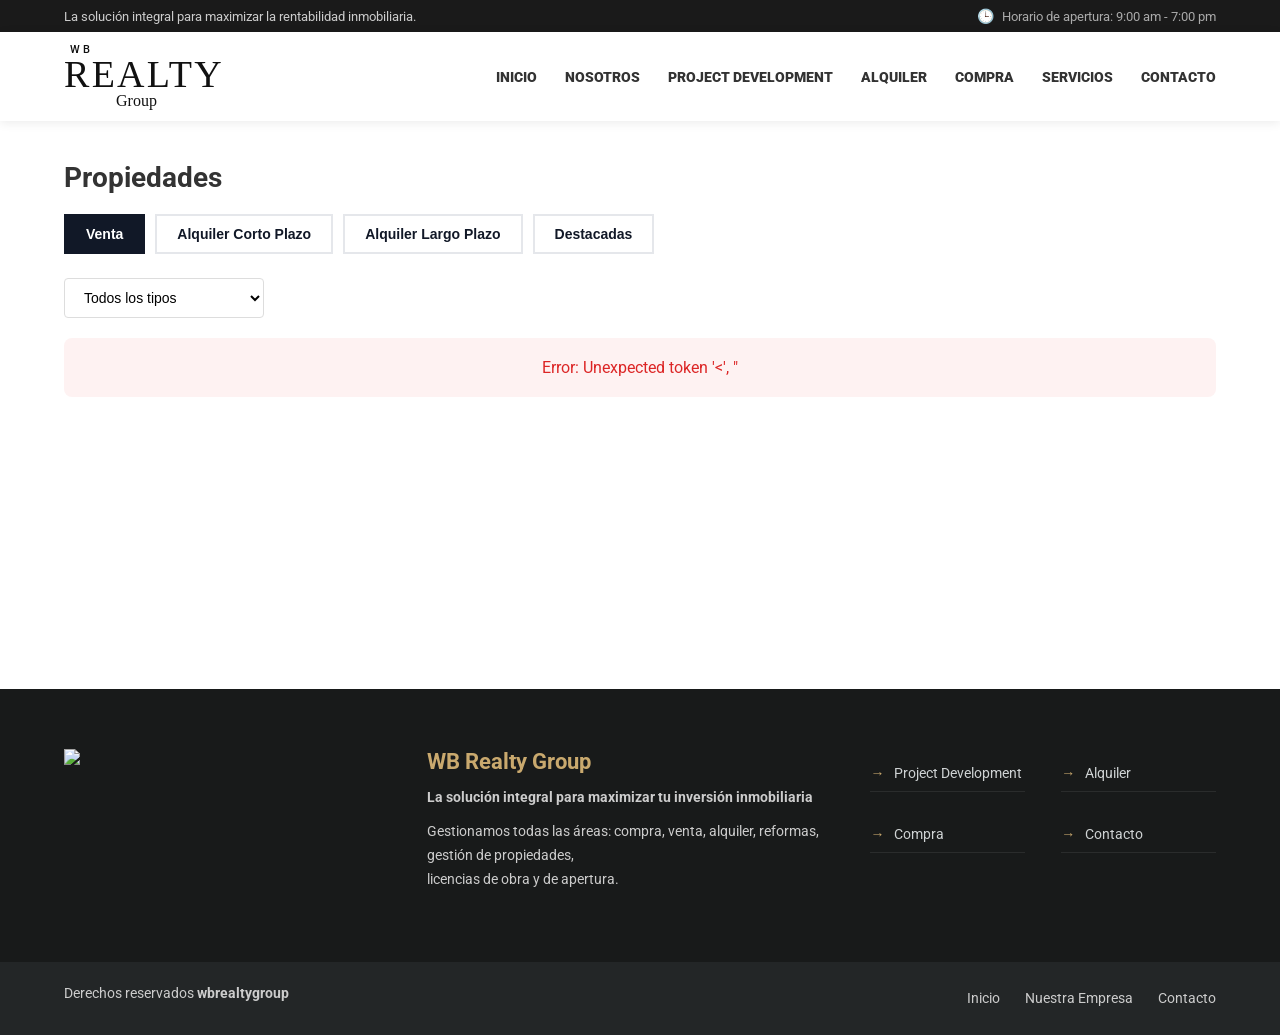
==== commit ddca6bd6: "fix: documentacion" ====
--- a/index.html
+++ b/index.html
@@ -79,6 +79,7 @@
         <section class="properties-section">
           <h1>Propiedades</h1>
           <div id="filter-container"></div>
+          <div id="property-type-filter"></div>
           <div id="properties-container"></div>
         </section>
       </div>
@@ -141,6 +142,7 @@
     <script src="js/models/PropertyModel.js"></script>
     <script src="js/views/PropertyView.js"></script>
     <script src="js/views/FilterView.js"></script>
+    <script src="js/views/PropertyTypeFilterView.js"></script>
     <script src="js/controllers/PropertyController.js"></script>
     <script src="js/app.js"></script>
   </body>
--- a/css/styles.css
+++ b/css/styles.css
@@ -1258,3 +1258,136 @@
   padding: 60px 20px;
   color: #666;
 }
+
+.property-type-filter {
+  margin-bottom: 20px;
+}
+
+.property-type-select {
+  padding: 10px 15px;
+  font-size: 14px;
+  border: 1px solid #ddd;
+  border-radius: 4px;
+  background: #fff;
+  cursor: pointer;
+  min-width: 200px;
+}
+
+.property-type-select:hover {
+  border-color: #999;
+}
+
+/* Formulario de contacto en detalle de propiedad */
+.property-detail__contact {
+  background: #f8f9fa;
+  padding: 30px;
+  margin-top: 30px;
+  border-radius: 8px;
+}
+
+.property-detail__contact h3 {
+  margin: 0 0 10px 0;
+  font-size: 24px;
+  color: #1a1a1a;
+}
+
+.property-detail__contact > p {
+  margin: 0 0 20px 0;
+  color: #666;
+}
+
+.contact-form__row {
+  display: flex;
+  gap: 20px;
+  margin-bottom: 15px;
+}
+
+.contact-form__row .contact-form__field {
+  flex: 1;
+}
+
+.contact-form__field {
+  margin-bottom: 15px;
+}
+
+.contact-form__field label {
+  display: block;
+  margin-bottom: 5px;
+  font-weight: 500;
+  color: #333;
+}
+
+.contact-form__field input,
+.contact-form__field textarea {
+  width: 100%;
+  padding: 12px 15px;
+  border: 1px solid #ddd;
+  border-radius: 4px;
+  font-size: 14px;
+  font-family: inherit;
+  transition: border-color 0.3s;
+  box-sizing: border-box;
+}
+
+.contact-form__field input:focus,
+.contact-form__field textarea:focus {
+  outline: none;
+  border-color: #1a1a1a;
+}
+
+.contact-form__field textarea {
+  resize: vertical;
+  min-height: 100px;
+}
+
+.contact-form__actions {
+  margin-top: 20px;
+}
+
+.contact-form__submit {
+  background: #1a1a1a;
+  color: #fff;
+  padding: 14px 30px;
+  border: none;
+  border-radius: 4px;
+  font-size: 14px;
+  font-weight: 500;
+  cursor: pointer;
+  transition: background 0.3s;
+}
+
+.contact-form__submit:hover {
+  background: #333;
+}
+
+.contact-form__submit:disabled {
+  background: #999;
+  cursor: not-allowed;
+}
+
+#contact-form-message {
+  margin-top: 15px;
+}
+
+.contact-form__success {
+  padding: 15px;
+  background: #d4edda;
+  color: #155724;
+  border-radius: 4px;
+  border: 1px solid #c3e6cb;
+}
+
+.contact-form__error {
+  padding: 15px;
+  background: #f8d7da;
+  color: #721c24;
+  border-radius: 4px;
+  border: 1px solid #f5c6cb;
+}
+
+@media (max-width: 768px) {
+  .contact-form__row {
+    flex-direction: column;
+    gap: 0;
+  }
+}
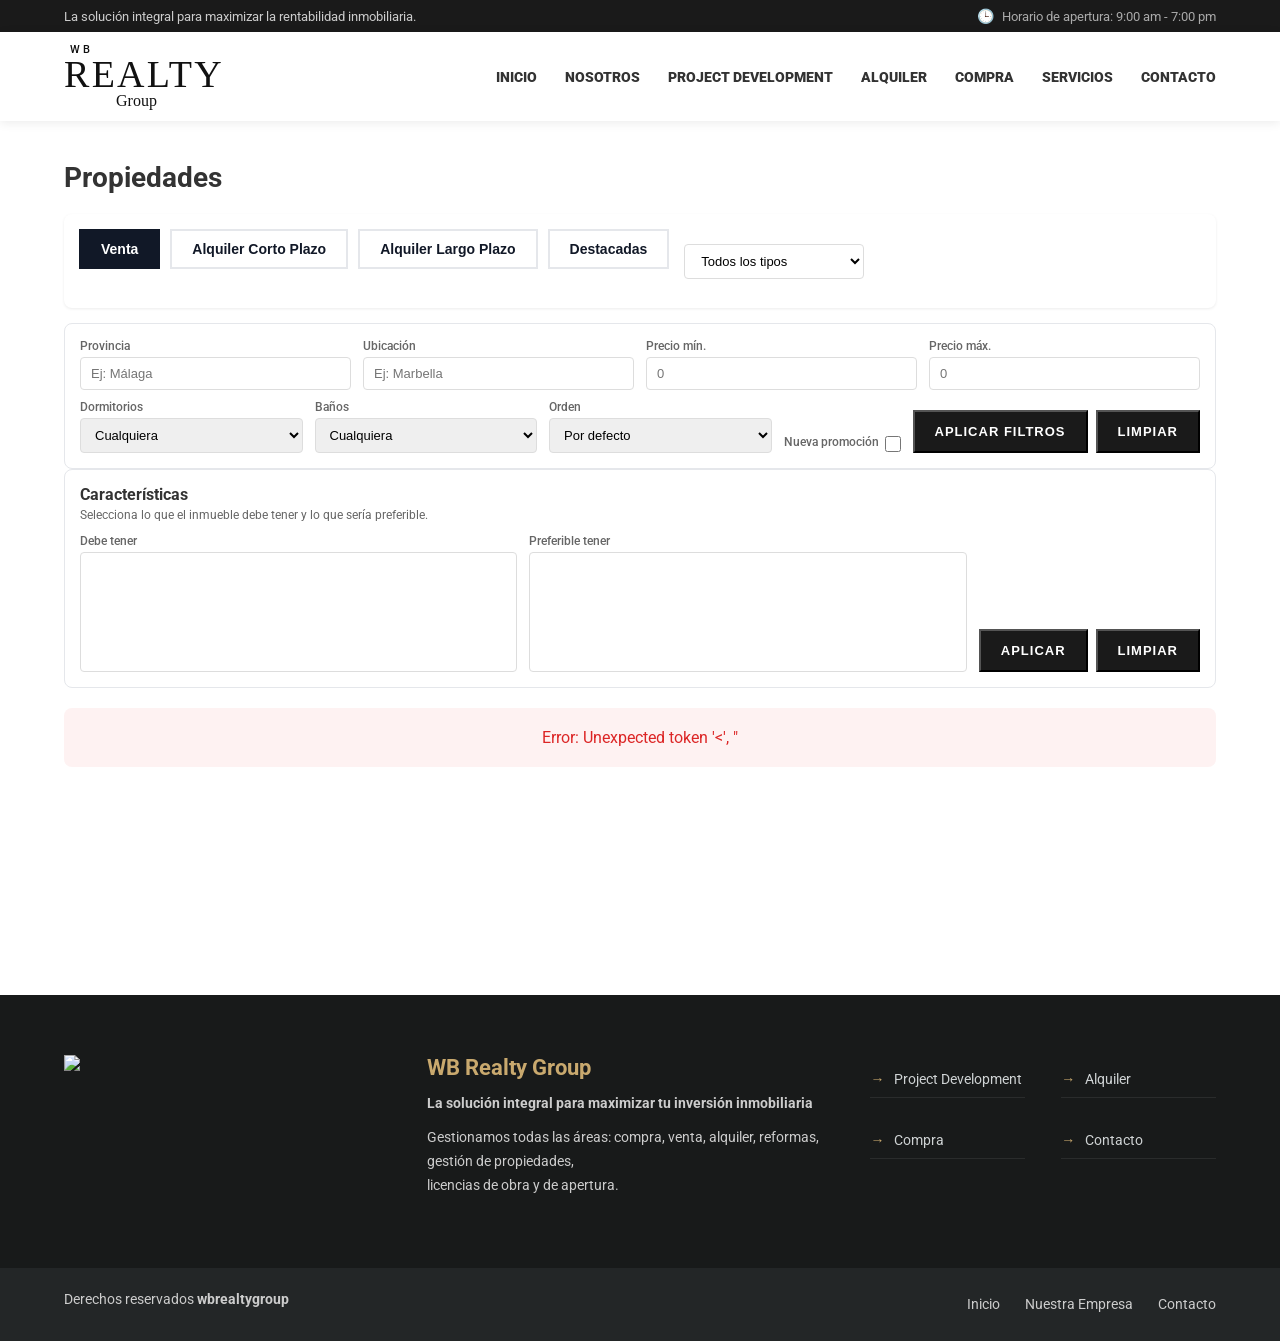
==== commit 65946db4: "fix: carga de inmuebles correctamente fase 1" ====
--- a/index.html
+++ b/index.html
@@ -78,9 +78,24 @@
       <div class="container">
         <section class="properties-section">
           <h1>Propiedades</h1>
-          <div id="filter-container"></div>
-          <div id="property-type-filter"></div>
+          
+          <!-- Filtros principales -->
+          <div class="filters-bar">
+            <div id="filter-container"></div>
+            <div id="property-type-filter"></div>
+          </div>
+          
+          <!-- Filtros avanzados -->
+          <div class="advanced-filters">
+            <div id="search-filters-container"></div>
+            <div id="features-filter-container"></div>
+          </div>
+          
+          <!-- Listado de propiedades -->
           <div id="properties-container"></div>
+          
+          <!-- Paginación al final -->
+          <div id="pagination-container"></div>
         </section>
       </div>
     </main>
@@ -142,7 +157,10 @@
     <script src="js/models/PropertyModel.js"></script>
     <script src="js/views/PropertyView.js"></script>
     <script src="js/views/FilterView.js"></script>
+    <script src="js/views/SearchFiltersView.js"></script>
     <script src="js/views/PropertyTypeFilterView.js"></script>
+    <script src="js/views/FeaturesFilterView.js"></script>
+    <script src="js/views/PaginationView.js"></script>
     <script src="js/controllers/PropertyController.js"></script>
     <script src="js/app.js"></script>
   </body>
--- a/css/styles.css
+++ b/css/styles.css
@@ -1260,17 +1260,17 @@
 }
 
 .property-type-filter {
-  margin-bottom: 20px;
+  margin: 0;
 }
 
 .property-type-select {
-  padding: 10px 15px;
-  font-size: 14px;
+  padding: 8px 12px;
+  font-size: 13px;
   border: 1px solid #ddd;
   border-radius: 4px;
   background: #fff;
   cursor: pointer;
-  min-width: 200px;
+  min-width: 180px;
 }
 
 .property-type-select:hover {
@@ -1385,6 +1385,217 @@
   border: 1px solid #f5c6cb;
 }
 
+.search-filters {
+  background: #fff;
+  padding: 15px;
+  border-radius: 8px;
+  margin: 0;
+  border: 1px solid #e5e7eb;
+}
+
+.search-filters__row {
+  display: flex;
+  gap: 12px;
+  flex-wrap: wrap;
+  margin-bottom: 10px;
+  align-items: flex-end;
+}
+
+.search-filters__row:last-child {
+  margin-bottom: 0;
+}
+
+.search-filters__field {
+  display: flex;
+  flex-direction: column;
+  min-width: 140px;
+  flex: 1;
+}
+
+.search-filters__field label {
+  font-size: 12px;
+  margin-bottom: 4px;
+  color: #666;
+  font-weight: 500;
+}
+
+.search-filters__field input,
+.search-filters__field select {
+  padding: 8px 10px;
+  border: 1px solid #ddd;
+  border-radius: 4px;
+  font-size: 13px;
+}
+
+.search-filters__field--checkbox {
+  min-width: auto;
+  flex: 0 0 auto;
+  flex-direction: row;
+  align-items: center;
+  gap: 6px;
+}
+
+.search-filters__field--checkbox input {
+  width: 16px;
+  height: 16px;
+}
+
+.search-filters__actions {
+  display: flex;
+  gap: 8px;
+  align-items: flex-end;
+  flex: 0 0 auto;
+}
+
+.features-filters {
+  background: #fff;
+  padding: 15px;
+  border-radius: 8px;
+  margin: 0;
+  border: 1px solid #e5e7eb;
+}
+
+.features-filters__head {
+  margin-bottom: 12px;
+}
+
+.features-filters__title {
+  margin: 0 0 4px 0;
+  font-size: 16px;
+  color: #333;
+}
+
+.features-filters__hint {
+  margin: 0;
+  font-size: 12px;
+  color: #666;
+}
+
+.features-filters__grid {
+  display: flex;
+  gap: 12px;
+  flex-wrap: wrap;
+  align-items: flex-end;
+}
+
+.features-filters__col {
+  flex: 1;
+  min-width: 200px;
+  display: flex;
+  flex-direction: column;
+  gap: 4px;
+}
+
+.features-filters__label {
+  font-size: 12px;
+  color: #666;
+  font-weight: 500;
+}
+
+.features-filters__select {
+  min-height: 120px;
+  padding: 8px;
+  border: 1px solid #ddd;
+  border-radius: 4px;
+  background: #fff;
+  font-size: 13px;
+}
+
+.features-filters__actions {
+  display: flex;
+  gap: 8px;
+  align-items: flex-end;
+  flex: 0 0 auto;
+}
+
+.pagination {
+  display: flex;
+  gap: 15px;
+  justify-content: space-between;
+  align-items: center;
+  flex-wrap: wrap;
+  margin: 15px 0;
+  background: #fff;
+  padding: 10px 0;
+}
+
+/* Filtros organizados */
+.filters-bar {
+  display: flex;
+  flex-wrap: wrap;
+  gap: 15px;
+  align-items: center;
+  margin-bottom: 15px;
+  padding: 15px;
+  background: #fff;
+  border-radius: 8px;
+  box-shadow: 0 1px 3px rgba(0, 0, 0, 0.08);
+}
+
+.filters-bar > div {
+  flex-shrink: 0;
+}
+
+.advanced-filters {
+  margin-bottom: 20px;
+}
+
+#pagination-container {
+  margin-top: 30px;
+  padding: 20px 0;
+  text-align: center;
+  background: #fff;
+  border-radius: 8px;
+}
+
+.pagination__summary {
+  display: flex;
+  flex-direction: column;
+  gap: 4px;
+}
+
+.pagination__controls {
+  display: flex;
+  gap: 8px;
+  align-items: center;
+  flex-wrap: wrap;
+}
+
+.pagination__btn,
+.pagination__page {
+  padding: 8px 10px;
+  border: 1px solid #ddd;
+  background: #fff;
+  border-radius: 4px;
+  cursor: pointer;
+  font-size: 13px;
+}
+
+.pagination__page.is-active {
+  background: #1a1a1a;
+  color: #fff;
+  border-color: #1a1a1a;
+}
+
+.pagination__btn[disabled],
+.pagination__page[disabled] {
+  opacity: 0.5;
+  cursor: not-allowed;
+}
+
+.pagination__goto {
+  display: flex;
+  gap: 8px;
+  align-items: center;
+}
+
+.pagination__goto-input {
+  width: 90px;
+  padding: 8px 10px;
+  border: 1px solid #ddd;
+  border-radius: 4px;
+}
+
 @media (max-width: 768px) {
   .contact-form__row {
     flex-direction: column;
